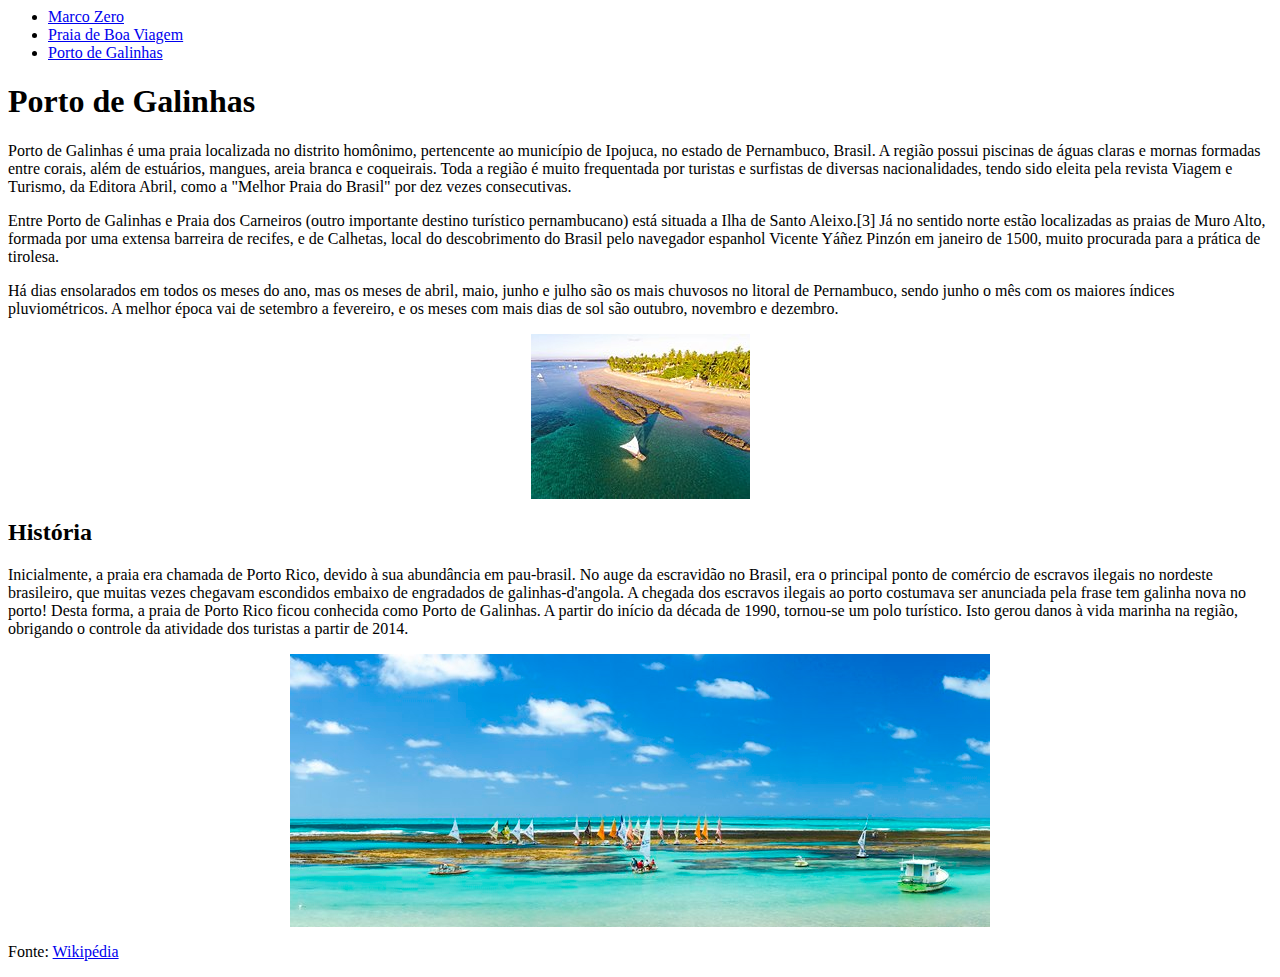
==== porto.html @ 4e21fe98 "Add files via upload" ====
<html>
   <head>
       <title>Porto de Galinhas - Recife</title>
   </head>
    <body>
        <header>
            <ul>
               <li><a href = "index.html">Marco Zero</a></li>
               <li><a href = "praia.html">Praia de Boa Viagem</a></li>
               <li><a href = "porto.html">Porto de Galinhas</a></li>
             </ul>
         </header>
     <h1><strong>Porto de Galinhas</strong></h1>  
     <p>Porto de Galinhas é uma praia localizada no distrito homônimo, pertencente ao município de Ipojuca, no estado de Pernambuco, Brasil. A região possui piscinas de águas claras e mornas formadas entre corais, além de estuários, mangues, areia branca e coqueirais. Toda a região é muito frequentada por turistas e surfistas de diversas nacionalidades, tendo sido eleita pela revista Viagem e Turismo, da Editora Abril, como a "Melhor Praia do Brasil" por dez vezes consecutivas.</p>
    <p>Entre Porto de Galinhas e Praia dos Carneiros (outro importante destino turístico pernambucano) está situada a Ilha de Santo Aleixo.[3] Já no sentido norte estão localizadas as praias de Muro Alto, formada por uma extensa barreira de recifes, e de Calhetas, local do descobrimento do Brasil pelo navegador espanhol Vicente Yáñez Pinzón em janeiro de 1500, muito procurada para a prática de tirolesa. </p>
   <p>Há dias ensolarados em todos os meses do ano, mas os meses de abril, maio, junho e julho são os mais chuvosos no litoral de Pernambuco, sendo junho o mês com os maiores índices pluviométricos. A melhor época vai de setembro a fevereiro, e os meses com mais dias de sol são outubro, novembro e dezembro.</p>
   <center><img src ="8.jpg" ></img></center>
   <h2>História</h2>
   <p>Inicialmente, a praia era chamada de Porto Rico, devido à sua abundância em pau-brasil. No auge da escravidão no Brasil, era o principal ponto de comércio de escravos ilegais no nordeste brasileiro, que muitas vezes chegavam escondidos embaixo de engradados de galinhas-d'angola. A chegada dos escravos ilegais ao porto costumava ser anunciada pela frase tem galinha nova no porto! Desta forma, a praia de Porto Rico ficou conhecida como Porto de Galinhas. A partir do início da década de 1990, tornou-se um polo turístico. Isto gerou danos à vida marinha na região, obrigando o controle da atividade dos turistas a partir de 2014.</p>
    <center><img src ="9.jpg" ></img></center>
    <footer>
     <p> Fonte: <a href = "https://www.google.com/url?sa=t&source=web&rct=j&opi=89978449&url=https://pt.wikipedia.org/wiki/Porto_de_Galinhas&ved=2ahUKEwiKr762u6uFAxW4kJUCHay6AKQQFnoECCkQAQ&usg=AOvVaw1XwFbgXntlyUXWoIB6ky7-" target = "blank">Wikipédia</a></p>
     </footer>       
     </body>
</html>
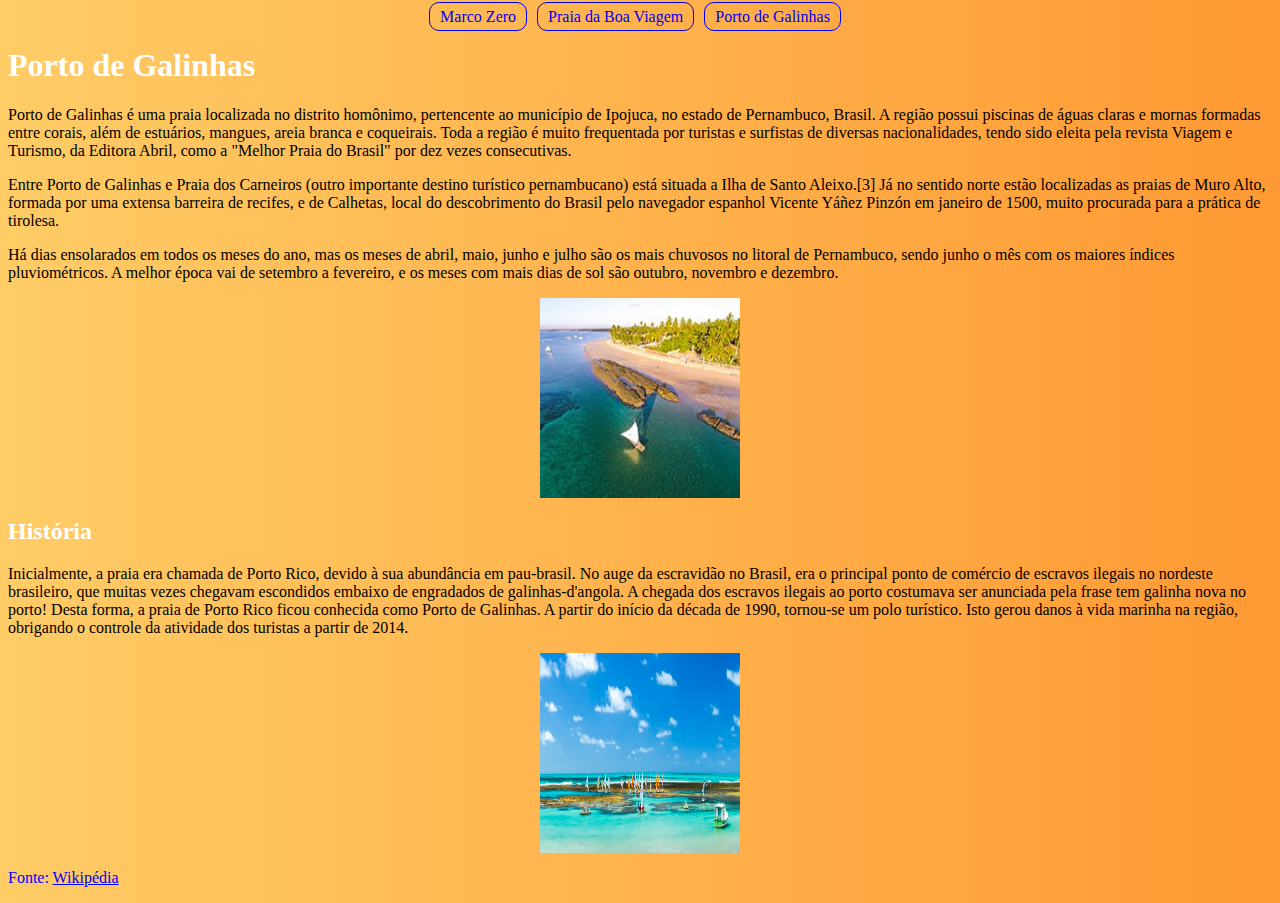
==== commit 900d2dc1: "inserção css" ====
--- a/porto.html
+++ b/porto.html
@@ -1,26 +1,37 @@
-<html>
-   <head>
-       <title>Porto de Galinhas - Recife</title>
-   </head>
-    <body>
-        <header>
-            <ul>
-               <li><a href = "index.html">Marco Zero</a></li>
-               <li><a href = "praia.html">Praia de Boa Viagem</a></li>
-               <li><a href = "porto.html">Porto de Galinhas</a></li>
-             </ul>
-         </header>
-     <h1><strong>Porto de Galinhas</strong></h1>  
-     <p>Porto de Galinhas é uma praia localizada no distrito homônimo, pertencente ao município de Ipojuca, no estado de Pernambuco, Brasil. A região possui piscinas de águas claras e mornas formadas entre corais, além de estuários, mangues, areia branca e coqueirais. Toda a região é muito frequentada por turistas e surfistas de diversas nacionalidades, tendo sido eleita pela revista Viagem e Turismo, da Editora Abril, como a "Melhor Praia do Brasil" por dez vezes consecutivas.</p>
-    <p>Entre Porto de Galinhas e Praia dos Carneiros (outro importante destino turístico pernambucano) está situada a Ilha de Santo Aleixo.[3] Já no sentido norte estão localizadas as praias de Muro Alto, formada por uma extensa barreira de recifes, e de Calhetas, local do descobrimento do Brasil pelo navegador espanhol Vicente Yáñez Pinzón em janeiro de 1500, muito procurada para a prática de tirolesa. </p>
-   <p>Há dias ensolarados em todos os meses do ano, mas os meses de abril, maio, junho e julho são os mais chuvosos no litoral de Pernambuco, sendo junho o mês com os maiores índices pluviométricos. A melhor época vai de setembro a fevereiro, e os meses com mais dias de sol são outubro, novembro e dezembro.</p>
-   <center><img src ="8.jpg" ></img></center>
-   <h2>História</h2>
-   <p>Inicialmente, a praia era chamada de Porto Rico, devido à sua abundância em pau-brasil. No auge da escravidão no Brasil, era o principal ponto de comércio de escravos ilegais no nordeste brasileiro, que muitas vezes chegavam escondidos embaixo de engradados de galinhas-d'angola. A chegada dos escravos ilegais ao porto costumava ser anunciada pela frase tem galinha nova no porto! Desta forma, a praia de Porto Rico ficou conhecida como Porto de Galinhas. A partir do início da década de 1990, tornou-se um polo turístico. Isto gerou danos à vida marinha na região, obrigando o controle da atividade dos turistas a partir de 2014.</p>
-    <center><img src ="9.jpg" ></img></center>
-    <footer>
-     <p> Fonte: <a href = "https://www.google.com/url?sa=t&source=web&rct=j&opi=89978449&url=https://pt.wikipedia.org/wiki/Porto_de_Galinhas&ved=2ahUKEwiKr762u6uFAxW4kJUCHay6AKQQFnoECCkQAQ&usg=AOvVaw1XwFbgXntlyUXWoIB6ky7-" target = "blank">Wikipédia</a></p>
-     </footer>       
-     </body>
-</html> 
-         
+<html>
+   <head>
+       <link rel="stylesheet" href="assets/styles/styles.css">
+       <title>Marco Zero - Recife</title>
+   </head>
+    <body>
+       <section>
+        <header>
+         <nav>
+          <div class= "menu">
+            <ul>
+               <li><a href = "index.html" class="item-menu">Marco Zero</a></li>
+               <li><a href = "praia.html" class="item-menu">Praia da Boa Viagem</a></li>
+               <li><a href = "porto.html" class="item-menu">Porto de Galinhas</a></li>
+             </ul>
+             </div>
+           </nav>
+         </header>
+         </section>
+     <section>
+     <h1><strong>Porto de Galinhas</strong></h1>  
+     <p>Porto de Galinhas é uma praia localizada no distrito homônimo, pertencente ao município de Ipojuca, no estado de Pernambuco, Brasil. A região possui piscinas de águas claras e mornas formadas entre corais, além de estuários, mangues, areia branca e coqueirais. Toda a região é muito frequentada por turistas e surfistas de diversas nacionalidades, tendo sido eleita pela revista Viagem e Turismo, da Editora Abril, como a "Melhor Praia do Brasil" por dez vezes consecutivas.</p>
+    <p>Entre Porto de Galinhas e Praia dos Carneiros (outro importante destino turístico pernambucano) está situada a Ilha de Santo Aleixo.[3] Já no sentido norte estão localizadas as praias de Muro Alto, formada por uma extensa barreira de recifes, e de Calhetas, local do descobrimento do Brasil pelo navegador espanhol Vicente Yáñez Pinzón em janeiro de 1500, muito procurada para a prática de tirolesa. </p>
+   <p>Há dias ensolarados em todos os meses do ano, mas os meses de abril, maio, junho e julho são os mais chuvosos no litoral de Pernambuco, sendo junho o mês com os maiores índices pluviométricos. A melhor época vai de setembro a fevereiro, e os meses com mais dias de sol são outubro, novembro e dezembro.</p>
+   <center><img src ="assets/img/8.jpg" class = "img"></img></center>
+   <h2>História</h2>
+   <p>Inicialmente, a praia era chamada de Porto Rico, devido à sua abundância em pau-brasil. No auge da escravidão no Brasil, era o principal ponto de comércio de escravos ilegais no nordeste brasileiro, que muitas vezes chegavam escondidos embaixo de engradados de galinhas-d'angola. A chegada dos escravos ilegais ao porto costumava ser anunciada pela frase tem galinha nova no porto! Desta forma, a praia de Porto Rico ficou conhecida como Porto de Galinhas. A partir do início da década de 1990, tornou-se um polo turístico. Isto gerou danos à vida marinha na região, obrigando o controle da atividade dos turistas a partir de 2014.</p>
+    <center><img src ="assets/img/9.jpg" class = "img"></img></center>
+    </section> 
+     <section>
+    <footer>
+     <p id = "fonte"> Fonte: <a href = "https://www.google.com/url?sa=t&source=web&rct=j&opi=89978449&url=https://pt.wikipedia.org/wiki/Porto_de_Galinhas&ved=2ahUKEwiKr762u6uFAxW4kJUCHay6AKQQFnoECCkQAQ&usg=AOvVaw1XwFbgXntlyUXWoIB6ky7-" target = "blank">Wikipédia</a></p>
+     </footer>       
+     </section>
+     </body>
+</html> 
+         
--- a/assets/styles/styles.css
+++ b/assets/styles/styles.css
@@ -0,0 +1,38 @@
+.menu ul {
+    display: flex; 
+    justify-content: center;
+    padding: 0;
+    list-style: none;
+}
+
+.menu ul li {
+    margin-right: 10px; 
+}
+
+.item-menu {
+    text-decoration: none;
+    padding: 5px 10px;
+    border: 1px solid; 
+    border-radius: 10px; 
+}
+
+.item-menu:hover {
+    background-color: #f0f0f0; 
+}
+
+body {
+    background: linear-gradient(to right, #ffcc66, #ff9933);
+ }
+
+h1, h2 {
+    color: #fff; 
+}
+
+.img {
+   height: 200px;
+   width: 200px;
+}
+
+#fonte{
+   color: blue;
+}
